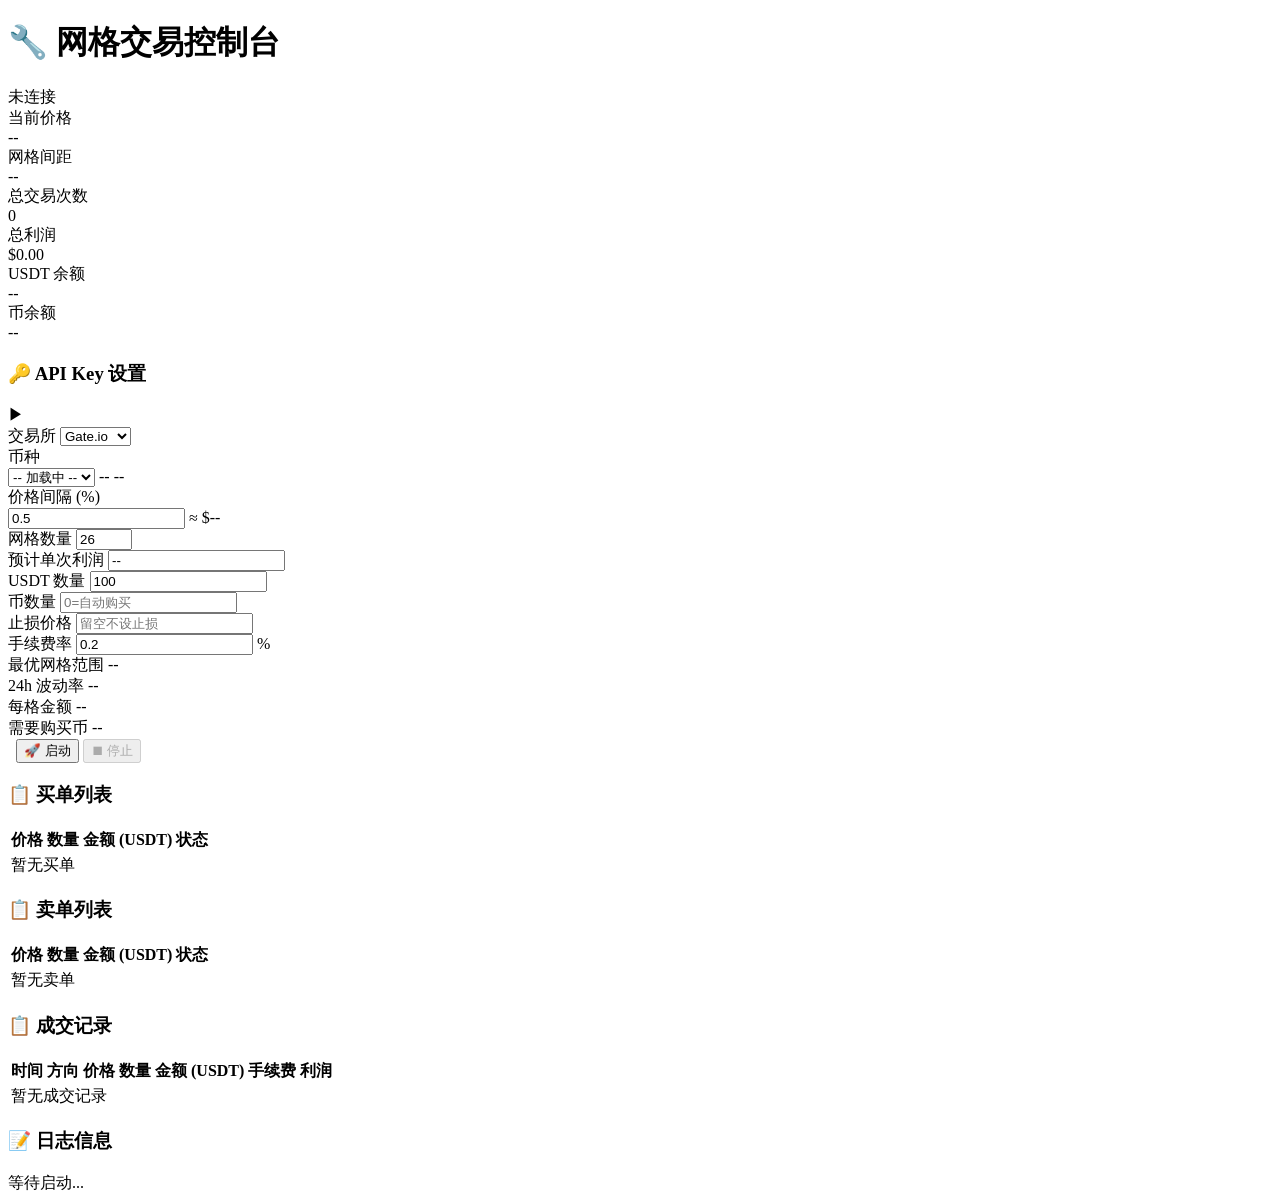
==== src/static/index.html @ 10f2e529 "Initial commit" ====
<!DOCTYPE html>
<html lang="zh-CN">
<head>
    <meta charset="UTF-8">
    <meta name="viewport" content="width=device-width, initial-scale=1.0">
    <title>网格交易控制台</title>
    <link rel="stylesheet" href="/static/style.css">
</head>
<body>
    <div class="container">
        <!-- 顶部标题 -->
        <header class="header">
            <h1>🔧 网格交易控制台</h1>
            <span id="connectionStatus" class="status-badge disconnected">未连接</span>
        </header>

        <!-- 顶部信息栏 -->
        <section class="info-bar">
            <div class="info-card">
                <div class="info-label">当前价格</div>
                <div class="info-value" id="currentPrice">--</div>
            </div>
            <div class="info-card">
                <div class="info-label">网格间距</div>
                <div class="info-value" id="gridSpacing">--</div>
            </div>
            <div class="info-card">
                <div class="info-label">总交易次数</div>
                <div class="info-value" id="totalTrades">0</div>
            </div>
            <div class="info-card">
                <div class="info-label">总利润</div>
                <div class="info-value profit" id="totalProfit">$0.00</div>
            </div>
            <div class="info-card">
                <div class="info-label">USDT 余额</div>
                <div class="info-value" id="usdtBalance">--</div>
            </div>
            <div class="info-card">
                <div class="info-label">币余额</div>
                <div class="info-value" id="coinBalance">--</div>
            </div>
        </section>

        <!-- API Key 设置面板 -->
        <section class="config-panel api-key-panel">
            <div class="panel-header" onclick="toggleApiPanel()">
                <h3>🔑 API Key 设置</h3>
                <span id="apiToggleIcon" class="toggle-icon">▶</span>
            </div>
            <div id="apiPanel" class="panel-body" style="display:none;">
                <div class="config-row">
                    <div class="config-group">
                        <label>Binance API Key</label>
                        <input type="text" id="binanceApiKey" placeholder="输入 Binance API Key">
                    </div>
                    <div class="config-group">
                        <label>Binance Secret Key</label>
                        <input type="password" id="binanceApiSecret" placeholder="输入 Secret Key">
                    </div>
                    <div class="config-group">
                        <label>&nbsp;</label>
                        <button class="btn btn-save" onclick="saveApiKey('binance')">💾 保存</button>
                        <button class="btn btn-test" onclick="testConnection('binance')">🔌 测试</button>
                        <span id="binanceKeyStatus" class="key-status"></span>
                    </div>
                </div>
                <div class="config-row">
                    <div class="config-group">
                        <label>Gate.io API Key</label>
                        <input type="text" id="gateioApiKey" placeholder="输入 Gate.io API Key">
                    </div>
                    <div class="config-group">
                        <label>Gate.io Secret Key</label>
                        <input type="password" id="gateioApiSecret" placeholder="输入 Secret Key">
                    </div>
                    <div class="config-group">
                        <label>&nbsp;</label>
                        <button class="btn btn-save" onclick="saveApiKey('gateio')">💾 保存</button>
                        <button class="btn btn-test" onclick="testConnection('gateio')">🔌 测试</button>
                        <span id="gateioKeyStatus" class="key-status"></span>
                    </div>
                </div>
            </div>
        </section>

        <!-- 配置面板 -->
        <section class="config-panel">
            <div class="config-row">
                <div class="config-group">
                    <label>交易所</label>
            <select id="exchange">
                <option value="gateio">Gate.io</option>
                <option value="binance">Binance</option>
            </select>
                </div>
                <div class="config-group">
                    <label>币种</label>
                    <div class="symbol-row">
                        <select id="symbol">
                            <option value="">-- 加载中 --</option>
                        </select>
                        <span id="symbolPrice" class="live-price">--</span>
                        <span id="symbolBalance" class="balance-tag">--</span>
                    </div>
                </div>
                <div class="config-group">
                    <label>价格间隔 (%)</label>
                    <div class="input-with-hint">
                        <input type="text" id="priceSpacing" value="0.5" placeholder="如 0.5 表示 0.5%">
                        <span id="priceSpacingHint" class="hint-text">≈ $--</span>
                    </div>
                </div>
                <div class="config-group">
                    <label>网格数量</label>
                    <input type="number" id="gridCount" value="26" min="2" max="500">
                </div>
                <div class="config-group">
                    <label>预计单次利润</label>
                    <input type="text" id="estimatedProfit" value="--" readonly class="readonly-input">
                </div>
            </div>
            <div class="config-row">
                <div class="config-group">
                    <label>USDT 数量</label>
                    <input type="number" id="usdtAmount" value="100" step="1" min="0">
                    <span id="usdtMinHint" class="hint-text"></span>
                </div>
                <div class="config-group">
                    <label>币数量</label>
                    <input type="number" id="coinAmount" value="" step="0.0001" min="0" placeholder="0=自动购买">
                    <span id="coinMinHint" class="hint-text"></span>
                </div>
                <div class="config-group">
                    <label>止损价格</label>
                    <input type="text" id="stopLossPrice" value="" placeholder="留空不设止损">
                </div>
                <div class="config-group">
                    <label>手续费率</label>
                    <input type="number" id="feeRate" value="0.2" step="0.05" min="0.05">
                    <span class="unit">%</span>
                </div>
            </div>
            <div class="config-row">
                <div class="config-group info-display">
                    <label>最优网格范围</label>
                    <span id="optimalRange" class="info-text">--</span>
                </div>
                <div class="config-group info-display">
                    <label>24h 波动率</label>
                    <span id="volatility" class="info-text">--</span>
                </div>
                <div class="config-group info-display">
                    <label>每格金额</label>
                    <span id="perGridAmount" class="info-text">--</span>
                </div>
                <div class="config-group info-display">
                    <label>需要购买币</label>
                    <span id="needBuyCoin" class="info-text">--</span>
                </div>
            </div>
            <div class="config-row">
                <div class="config-group">
                    <label>&nbsp;</label>
                    <button id="startBtn" class="btn btn-start" onclick="startGrid()">🚀 启动</button>
                    <button id="stopBtn" class="btn btn-stop" onclick="stopGrid()" disabled>⏹ 停止</button>
                </div>
            </div>
        </section>

        <!-- 中间：买单和卖单 -->
        <section class="orders-section">
            <div class="orders-panel">
                <h3>📋 买单列表</h3>
                <div class="table-wrapper">
                    <table id="buyOrdersTable">
                        <thead>
                            <tr>
                                <th>价格</th>
                                <th>数量</th>
                                <th>金额 (USDT)</th>
                                <th>状态</th>
                            </tr>
                        </thead>
                        <tbody id="buyOrdersBody">
                            <tr><td colspan="4" class="empty">暂无买单</td></tr>
                        </tbody>
                    </table>
                </div>
            </div>
            <div class="orders-panel">
                <h3>📋 卖单列表</h3>
                <div class="table-wrapper">
                    <table id="sellOrdersTable">
                        <thead>
                            <tr>
                                <th>价格</th>
                                <th>数量</th>
                                <th>金额 (USDT)</th>
                                <th>状态</th>
                            </tr>
                        </thead>
                        <tbody id="sellOrdersBody">
                            <tr><td colspan="4" class="empty">暂无卖单</td></tr>
                        </tbody>
                    </table>
                </div>
            </div>
        </section>

        <!-- 成交记录 -->
        <section class="trades-section">
            <h3>📋 成交记录</h3>
            <div class="table-wrapper">
                <table id="tradesTable">
                    <thead>
                        <tr>
                            <th>时间</th>
                            <th>方向</th>
                            <th>价格</th>
                            <th>数量</th>
                            <th>金额 (USDT)</th>
                            <th>手续费</th>
                            <th>利润</th>
                        </tr>
                    </thead>
                    <tbody id="tradesBody">
                        <tr><td colspan="7" class="empty">暂无成交记录</td></tr>
                    </tbody>
                </table>
            </div>
        </section>

        <!-- 日志 -->
        <section class="log-section">
            <h3>📝 日志信息</h3>
            <div id="logContainer" class="log-container">
                <div class="log-empty">等待启动...</div>
            </div>
        </section>
    </div>

    <script src="/static/app.js"></script>
</body>
</html>
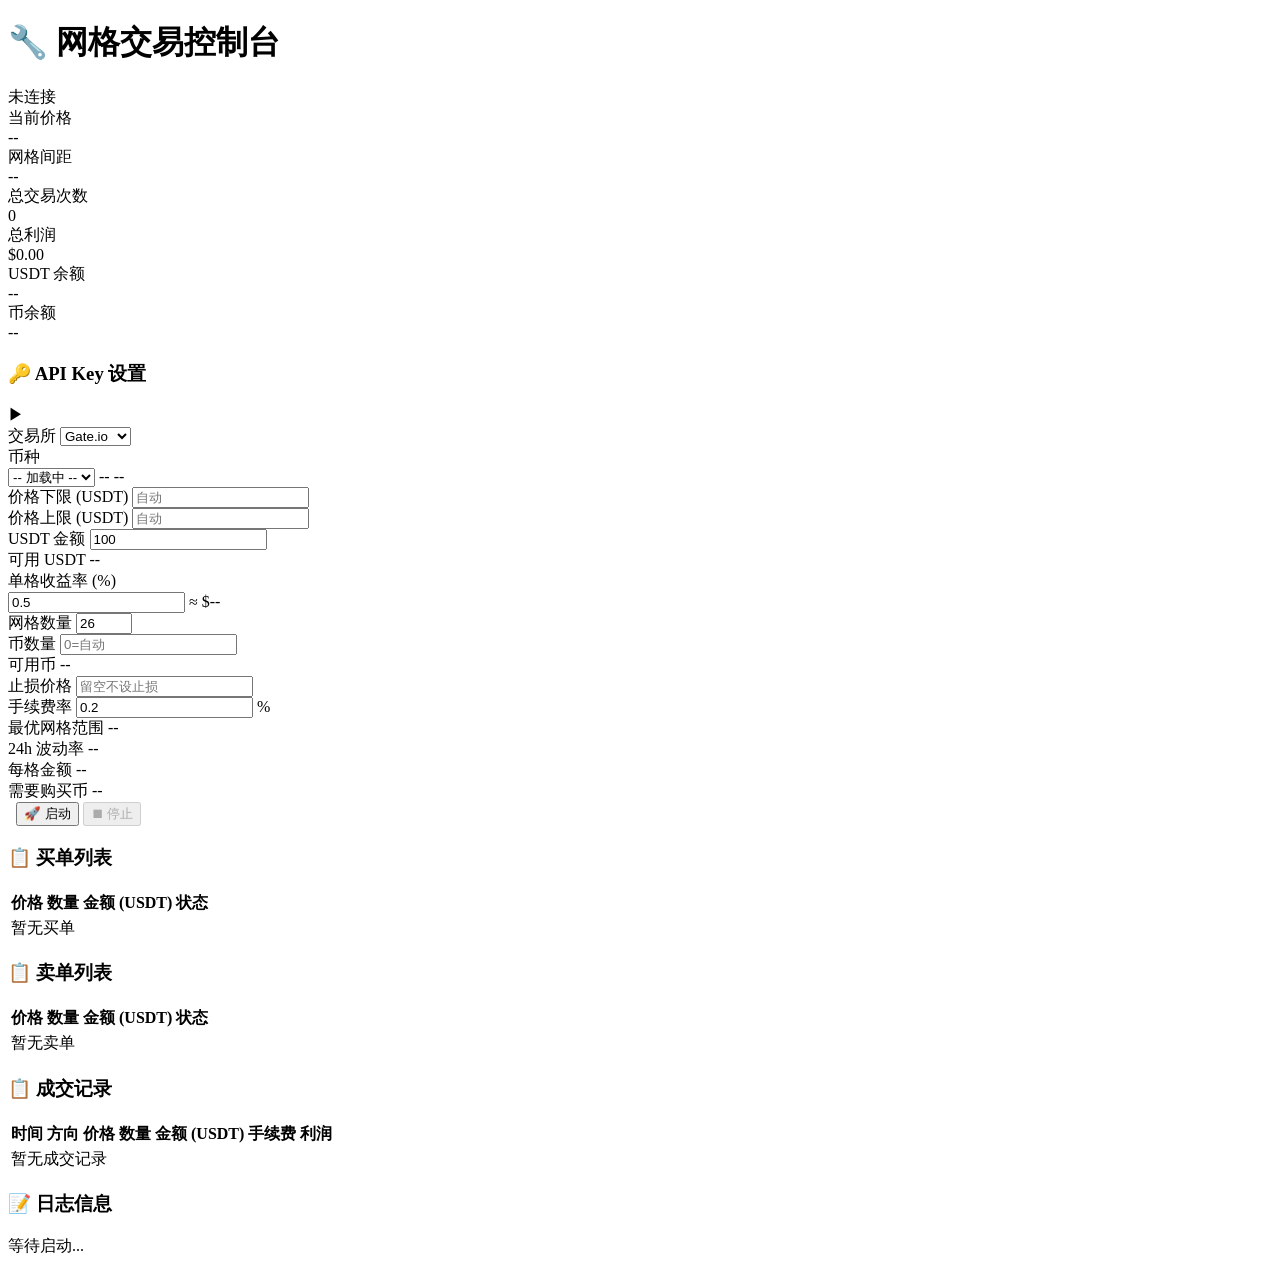
==== commit 13111e9d: "feat: 添加运行详情面板和机器人参数面板 - 新增运行详情面板：显示总收益、网格收益、浮动盈亏、年化收益率等 - 新增网格收益轮次表格，显示每轮交易详情 - 新增机器人参数面板，显示完整配置参数 " ====
--- a/src/static/index.html
+++ b/src/static/index.html
@@ -84,15 +84,15 @@
             </div>
         </section>
 
-        <!-- 配置面板 -->
+        <!-- 配置面板（设置机器人） -->
         <section class="config-panel">
             <div class="config-row">
                 <div class="config-group">
                     <label>交易所</label>
-            <select id="exchange">
-                <option value="gateio">Gate.io</option>
-                <option value="binance">Binance</option>
-            </select>
+                    <select id="exchange">
+                        <option value="gateio">Gate.io</option>
+                        <option value="binance">Binance</option>
+                    </select>
                 </div>
                 <div class="config-group">
                     <label>币种</label>
@@ -105,7 +105,26 @@
                     </div>
                 </div>
                 <div class="config-group">
-                    <label>价格间隔 (%)</label>
+                    <label>价格下限 (USDT)</label>
+                    <input type="text" id="lowerPrice" placeholder="自动" value="">
+                </div>
+                <div class="config-group">
+                    <label>价格上限 (USDT)</label>
+                    <input type="text" id="upperPrice" placeholder="自动" value="">
+                </div>
+            </div>
+            <div class="config-row">
+                <div class="config-group">
+                    <label>USDT 金额</label>
+                    <input type="number" id="usdtAmount" value="100" step="1" min="0">
+                    <span id="usdtMinHint" class="hint-text"></span>
+                </div>
+                <div class="config-group">
+                    <label>可用 USDT</label>
+                    <span id="availableUsdt" class="info-text available-balance">--</span>
+                </div>
+                <div class="config-group">
+                    <label>单格收益率 (%)</label>
                     <div class="input-with-hint">
                         <input type="text" id="priceSpacing" value="0.5" placeholder="如 0.5 表示 0.5%">
                         <span id="priceSpacingHint" class="hint-text">≈ $--</span>
@@ -115,21 +134,16 @@
                     <label>网格数量</label>
                     <input type="number" id="gridCount" value="26" min="2" max="500">
                 </div>
-                <div class="config-group">
-                    <label>预计单次利润</label>
-                    <input type="text" id="estimatedProfit" value="--" readonly class="readonly-input">
-                </div>
             </div>
             <div class="config-row">
                 <div class="config-group">
-                    <label>USDT 数量</label>
-                    <input type="number" id="usdtAmount" value="100" step="1" min="0">
-                    <span id="usdtMinHint" class="hint-text"></span>
-                </div>
-                <div class="config-group">
                     <label>币数量</label>
-                    <input type="number" id="coinAmount" value="" step="0.0001" min="0" placeholder="0=自动购买">
+                    <input type="number" id="coinAmount" value="" step="0.0001" min="0" placeholder="0=自动">
                     <span id="coinMinHint" class="hint-text"></span>
+                </div>
+                <div class="config-group">
+                    <label>可用币</label>
+                    <span id="availableCoin" class="info-text available-balance">--</span>
                 </div>
                 <div class="config-group">
                     <label>止损价格</label>
@@ -164,6 +178,195 @@
                     <label>&nbsp;</label>
                     <button id="startBtn" class="btn btn-start" onclick="startGrid()">🚀 启动</button>
                     <button id="stopBtn" class="btn btn-stop" onclick="stopGrid()" disabled>⏹ 停止</button>
+                </div>
+            </div>
+        </section>
+
+        <!-- 运行详情面板（启动后显示） -->
+        <section id="runningPanel" class="running-panel" style="display:none;">
+            <div class="running-header">
+                <div class="running-title">
+                    <h2 id="runningSymbol">--/USDT 现货网格</h2>
+                    <span class="running-subtitle" id="runningExchange">--</span>
+                </div>
+                <div class="running-status">
+                    <span id="runningStatusBadge" class="status-badge running">运行中</span>
+                </div>
+            </div>
+            
+            <div class="running-info-bar">
+                <div class="running-info-item">
+                    <span class="running-info-label">创建时间</span>
+                    <span class="running-info-value" id="runningCreatedAt">--</span>
+                </div>
+                <div class="running-info-item">
+                    <span class="running-info-label">运行时长</span>
+                    <span class="running-info-value" id="runningTime">--</span>
+                </div>
+                <div class="running-info-item">
+                    <span class="running-info-label">价格区间</span>
+                    <span class="running-info-value" id="runningPriceRange">--</span>
+                </div>
+            </div>
+
+            <div class="running-stats-grid">
+                <div class="running-stat-card">
+                    <div class="running-stat-label">总收益 (USDT)</div>
+                    <div class="running-stat-value profit" id="runningTotalProfit">0.00</div>
+                </div>
+                <div class="running-stat-card">
+                    <div class="running-stat-label">网格收益 (USDT)</div>
+                    <div class="running-stat-value profit" id="runningGridProfit">0.00</div>
+                </div>
+                <div class="running-stat-card">
+                    <div class="running-stat-label">浮动盈亏</div>
+                    <div class="running-stat-value" id="runningFloatingPnl">0.00</div>
+                </div>
+                <div class="running-stat-card">
+                    <div class="running-stat-label">年化收益率</div>
+                    <div class="running-stat-value profit" id="runningAnnualized">0%</div>
+                </div>
+                <div class="running-stat-card">
+                    <div class="running-stat-label">总投资 (USDT)</div>
+                    <div class="running-stat-value" id="runningInvestment">0.00</div>
+                </div>
+                <div class="running-stat-card">
+                    <div class="running-stat-label">交易次数</div>
+                    <div class="running-stat-value" id="runningTradeCount">0</div>
+                </div>
+            </div>
+
+            <!-- 网格收益轮次 -->
+            <div class="running-section">
+                <div class="section-header" onclick="toggleGridTrades()">
+                    <h3>📊 网格收益 (USDT)</h3>
+                    <span id="gridTradesToggle" class="toggle-icon">▼</span>
+                </div>
+                <div id="gridTradesPanel" class="section-body">
+                    <div class="table-wrapper">
+                        <table id="gridTradesTable">
+                            <thead>
+                                <tr>
+                                    <th>轮次</th>
+                                    <th>收益 (USDT)</th>
+                                    <th>日期</th>
+                                    <th>方向</th>
+                                </tr>
+                            </thead>
+                            <tbody id="gridTradesBody">
+                                <tr><td colspan="4" class="empty">暂无交易记录</td></tr>
+                            </tbody>
+                        </table>
+                    </div>
+                </div>
+            </div>
+
+            <!-- 操作按钮 -->
+            <div class="running-actions">
+                <button class="btn btn-action" onclick="shareBot()">📤 分享</button>
+                <button class="btn btn-action btn-danger" onclick="terminateBot()">⛔ 终止</button>
+                <button id="runningStartBtn" class="btn btn-start" onclick="startGrid()">🚀 启动</button>
+                <button class="btn btn-action" onclick="copyBot()">📋 复制</button>
+            </div>
+
+            <!-- 交易历史 -->
+            <div class="running-section">
+                <div class="section-header" onclick="toggleTradeHistory()">
+                    <h3>📋 交易历史</h3>
+                    <span id="tradeHistoryToggle" class="toggle-icon">▼</span>
+                </div>
+                <div id="tradeHistoryPanel" class="section-body">
+                    <div class="table-wrapper">
+                        <table id="historyTradesTable">
+                            <thead>
+                                <tr>
+                                    <th>时间</th>
+                                    <th>方向</th>
+                                    <th>价格</th>
+                                    <th>数量</th>
+                                    <th>金额 (USDT)</th>
+                                    <th>手续费</th>
+                                    <th>利润</th>
+                                </tr>
+                            </thead>
+                            <tbody id="historyTradesBody">
+                                <tr><td colspan="7" class="empty">暂无成交记录</td></tr>
+                            </tbody>
+                        </table>
+                    </div>
+                </div>
+            </div>
+        </section>
+
+        <!-- 机器人参数面板 -->
+        <section id="botConfigPanel" class="config-panel bot-config-panel" style="display:none;">
+            <div class="panel-header" onclick="toggleBotConfig()">
+                <h3>🤖 机器人参数</h3>
+                <span id="botConfigToggle" class="toggle-icon">▶</span>
+            </div>
+            <div id="botConfigBody" class="panel-body" style="display:none;">
+                <div class="bot-config-grid">
+                    <div class="bot-config-item">
+                        <span class="bot-config-label">价格区间 (USDT)</span>
+                        <span class="bot-config-value" id="botPriceRange">--</span>
+                    </div>
+                    <div class="bot-config-item">
+                        <span class="bot-config-label">网格数量 (类型)</span>
+                        <span class="bot-config-value" id="botGridCount">--</span>
+                    </div>
+                    <div class="bot-config-item">
+                        <span class="bot-config-label">每格买卖数量</span>
+                        <span class="bot-config-value" id="botPerGrid">--</span>
+                    </div>
+                    <div class="bot-config-item">
+                        <span class="bot-config-label">单格收益率</span>
+                        <span class="bot-config-value" id="botProfitRate">--</span>
+                    </div>
+                </div>
+                <div class="bot-config-advanced">
+                    <h4>🔧 高级设置</h4>
+                    <div class="bot-config-grid">
+                        <div class="bot-config-item">
+                            <span class="bot-config-label">机器人 ID</span>
+                            <span class="bot-config-value" id="botId">--</span>
+                        </div>
+                        <div class="bot-config-item">
+                            <span class="bot-config-label">开始条件</span>
+                            <span class="bot-config-value" id="botStartCondition">触发价格 0 USDT</span>
+                        </div>
+                        <div class="bot-config-item">
+                            <span class="bot-config-label">终止条件</span>
+                            <span class="bot-config-value" id="botStopCondition">触发价格 0 USDT</span>
+                        </div>
+                        <div class="bot-config-item">
+                            <span class="bot-config-label">止盈 / 止损价格</span>
+                            <span class="bot-config-value" id="botStopPrices">0 / 0</span>
+                        </div>
+                        <div class="bot-config-item">
+                            <span class="bot-config-label">单格数量递增</span>
+                            <span class="bot-config-value" id="botQtyIncrease">按数量 --</span>
+                        </div>
+                        <div class="bot-config-item">
+                            <span class="bot-config-label">移动网格涨跌幅</span>
+                            <span class="bot-config-value" id="botMoveRange">1%</span>
+                        </div>
+                        <div class="bot-config-item">
+                            <span class="bot-config-label">停止上移 / 下移价格</span>
+                            <span class="bot-config-value" id="botStopMovePrices">-- / --</span>
+                        </div>
+                        <div class="bot-config-item">
+                            <span class="bot-config-label">终止时卖出</span>
+                            <span class="bot-config-value" id="botSellOnStop">否</span>
+                        </div>
+                        <div class="bot-config-item">
+                            <span class="bot-config-label">分成比例</span>
+                            <span class="bot-config-value" id="botShareRatio">0%</span>
+                        </div>
+                        <div class="bot-config-item">
+                            <span class="bot-config-label">机器人名称</span>
+                            <span class="bot-config-value" id="botName">--</span>
+                        </div>
+                    </div>
                 </div>
             </div>
         </section>
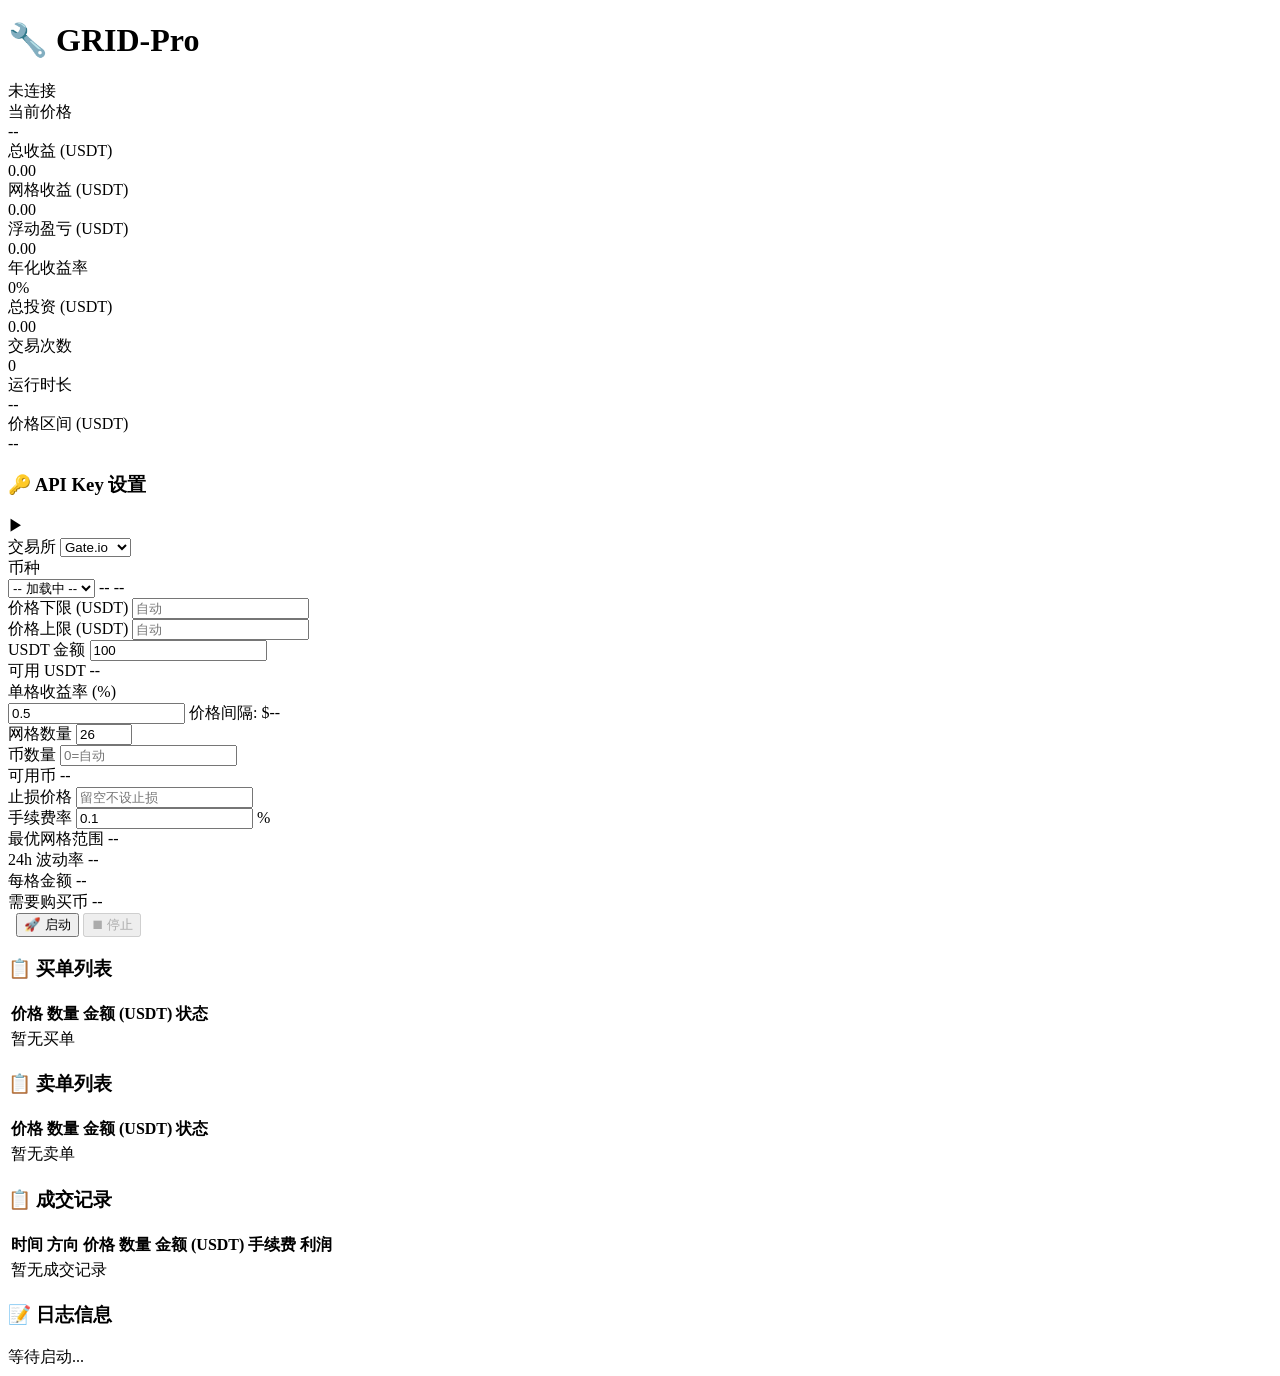
==== commit 2e6f8fb4: "feat: 优化UI - 顶部信息栏显示完整数据、USDT/币数量互动计算、最小交易金额检查" ====
--- a/src/static/index.html
+++ b/src/static/index.html
@@ -3,14 +3,14 @@
 <head>
     <meta charset="UTF-8">
     <meta name="viewport" content="width=device-width, initial-scale=1.0">
-    <title>网格交易控制台</title>
+    <title>GRID-Pro 网格交易</title>
     <link rel="stylesheet" href="/static/style.css">
 </head>
 <body>
     <div class="container">
         <!-- 顶部标题 -->
         <header class="header">
-            <h1>🔧 网格交易控制台</h1>
+            <h1>🔧 GRID-Pro</h1>
             <span id="connectionStatus" class="status-badge disconnected">未连接</span>
         </header>
 
@@ -21,24 +21,36 @@
                 <div class="info-value" id="currentPrice">--</div>
             </div>
             <div class="info-card">
-                <div class="info-label">网格间距</div>
-                <div class="info-value" id="gridSpacing">--</div>
-            </div>
-            <div class="info-card">
-                <div class="info-label">总交易次数</div>
+                <div class="info-label">总收益 (USDT)</div>
+                <div class="info-value" id="totalProfit">0.00</div>
+            </div>
+            <div class="info-card">
+                <div class="info-label">网格收益 (USDT)</div>
+                <div class="info-value" id="gridProfit">0.00</div>
+            </div>
+            <div class="info-card">
+                <div class="info-label">浮动盈亏 (USDT)</div>
+                <div class="info-value" id="floatingPnl">0.00</div>
+            </div>
+            <div class="info-card">
+                <div class="info-label">年化收益率</div>
+                <div class="info-value" id="annualizedReturn">0%</div>
+            </div>
+            <div class="info-card">
+                <div class="info-label">总投资 (USDT)</div>
+                <div class="info-value" id="totalInvestment">0.00</div>
+            </div>
+            <div class="info-card">
+                <div class="info-label">交易次数</div>
                 <div class="info-value" id="totalTrades">0</div>
             </div>
             <div class="info-card">
-                <div class="info-label">总利润</div>
-                <div class="info-value profit" id="totalProfit">$0.00</div>
-            </div>
-            <div class="info-card">
-                <div class="info-label">USDT 余额</div>
-                <div class="info-value" id="usdtBalance">--</div>
-            </div>
-            <div class="info-card">
-                <div class="info-label">币余额</div>
-                <div class="info-value" id="coinBalance">--</div>
+                <div class="info-label">运行时长</div>
+                <div class="info-value" id="runningTimeDisplay">--</div>
+            </div>
+            <div class="info-card">
+                <div class="info-label">价格区间 (USDT)</div>
+                <div class="info-value" id="priceRangeDisplay">--</div>
             </div>
         </section>
 
@@ -117,6 +129,7 @@
                 <div class="config-group">
                     <label>USDT 金额</label>
                     <input type="number" id="usdtAmount" value="100" step="1" min="0">
+                    <span id="usdtEstimate" class="hint-text" style="color:#4a90d9;"></span>
                     <span id="usdtMinHint" class="hint-text"></span>
                 </div>
                 <div class="config-group">
@@ -127,7 +140,8 @@
                     <label>单格收益率 (%)</label>
                     <div class="input-with-hint">
                         <input type="text" id="priceSpacing" value="0.5" placeholder="如 0.5 表示 0.5%">
-                        <span id="priceSpacingHint" class="hint-text">≈ $--</span>
+                        <span id="priceSpacingHint" class="hint-text">价格间隔: $--</span>
+                        <span id="netProfitHint" class="hint-text"></span>
                     </div>
                 </div>
                 <div class="config-group">
@@ -151,7 +165,7 @@
                 </div>
                 <div class="config-group">
                     <label>手续费率</label>
-                    <input type="number" id="feeRate" value="0.2" step="0.05" min="0.05">
+                    <input type="number" id="feeRate" value="0.1" step="0.05" min="0.05">
                     <span class="unit">%</span>
                 </div>
             </div>
@@ -167,6 +181,7 @@
                 <div class="config-group info-display">
                     <label>每格金额</label>
                     <span id="perGridAmount" class="info-text">--</span>
+                    <span id="minOrderHint" class="hint-text"></span>
                 </div>
                 <div class="config-group info-display">
                     <label>需要购买币</label>
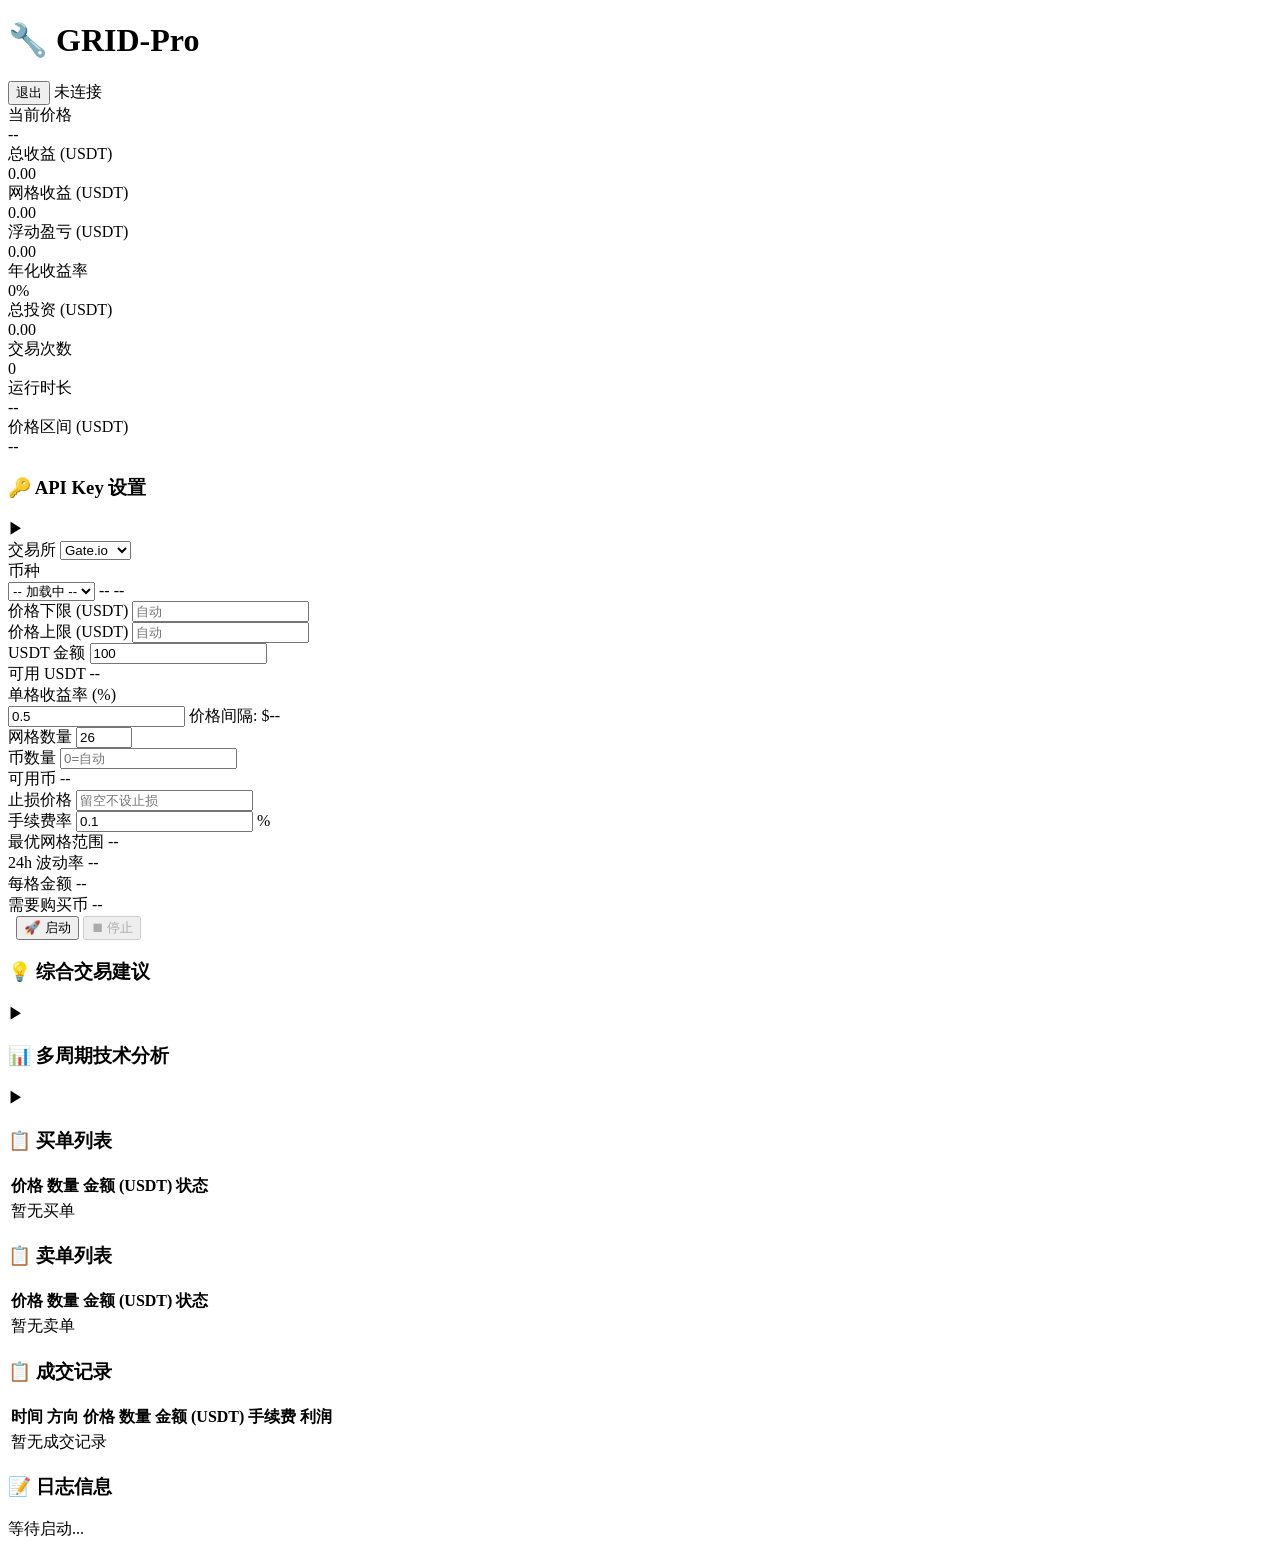
==== commit 0355ce67: "feat: 多项改进 1. 修复登录死循环问题 2. 修复 bcrypt/passlib 版本兼容性 3. 选币后自动展开建议和分析面板 4. 网格持久化 - 服务重启自动从交易所拉取挂单恢复 5. " ====
--- a/src/static/index.html
+++ b/src/static/index.html
@@ -11,7 +11,11 @@
         <!-- 顶部标题 -->
         <header class="header">
             <h1>🔧 GRID-Pro</h1>
-            <span id="connectionStatus" class="status-badge disconnected">未连接</span>
+            <div class="header-right">
+                <span id="headerUsername" class="header-username"></span>
+                <button class="btn btn-logout" onclick="logout()">退出</button>
+                <span id="connectionStatus" class="status-badge disconnected">未连接</span>
+            </div>
         </header>
 
         <!-- 顶部信息栏 -->
@@ -194,6 +198,70 @@
                     <button id="startBtn" class="btn btn-start" onclick="startGrid()">🚀 启动</button>
                     <button id="stopBtn" class="btn btn-stop" onclick="stopGrid()" disabled>⏹ 停止</button>
                 </div>
+            </div>
+        </section>
+
+        <!-- 交易建议面板 -->
+        <section class="config-panel advice-panel">
+            <div class="panel-header" onclick="toggleAdvicePanel()">
+                <h3>💡 综合交易建议</h3>
+                <span id="adviceToggleIcon" class="toggle-icon">▶</span>
+            </div>
+            <div id="advicePanel" class="panel-body" style="display:none;">
+                <div class="advice-loading" id="adviceLoading">加载中...</div>
+                <div id="adviceContent" style="display:none;">
+                    <div class="advice-score" id="adviceScore">
+                        <div class="advice-score-circle" id="adviceScoreCircle">
+                            <span id="adviceScoreValue">--</span>
+                        </div>
+                        <div class="advice-score-label">网格适合度评分</div>
+                    </div>
+                    <div class="advice-summary" id="adviceSummary"></div>
+                    <div class="advice-detail" id="adviceDetail"></div>
+                    <div class="advice-section">
+                        <h4>📋 操作建议</h4>
+                        <ul id="adviceSuggestions"></ul>
+                    </div>
+                    <div class="advice-section">
+                        <h4>⚠️ 风险提示</h4>
+                        <ul id="adviceWarnings"></ul>
+                    </div>
+                    <div class="advice-section">
+                        <h4>📊 分析依据</h4>
+                        <ul id="adviceReasons"></ul>
+                    </div>
+                    <div class="advice-price-info">
+                        <span>当前价格: <strong id="adviceCurrentPrice">--</strong></span>
+                        <span>近期低点: <strong id="adviceRecentLow">--</strong></span>
+                        <span>近期高点: <strong id="adviceRecentHigh">--</strong></span>
+                    </div>
+                </div>
+                <div class="advice-error" id="adviceError" style="display:none;"></div>
+            </div>
+        </section>
+
+        <!-- 技术分析面板 -->
+        <section class="config-panel analysis-panel">
+            <div class="panel-header" onclick="toggleAnalysisPanel()">
+                <h3>📊 多周期技术分析</h3>
+                <span id="analysisToggleIcon" class="toggle-icon">▶</span>
+            </div>
+            <div id="analysisPanel" class="panel-body" style="display:none;">
+                <div class="analysis-loading" id="analysisLoading">加载中...</div>
+                <div id="analysisContent" style="display:none;">
+                    <div class="analysis-tabs" id="analysisTabs">
+                        <button class="analysis-tab active" data-interval="15m" onclick="switchAnalysisTab('15m')">15分钟</button>
+                        <button class="analysis-tab" data-interval="30m" onclick="switchAnalysisTab('30m')">30分钟</button>
+                        <button class="analysis-tab" data-interval="1h" onclick="switchAnalysisTab('1h')">1小时</button>
+                        <button class="analysis-tab" data-interval="4h" onclick="switchAnalysisTab('4h')">4小时</button>
+                        <button class="analysis-tab" data-interval="1d" onclick="switchAnalysisTab('1d')">日线</button>
+                        <button class="analysis-tab" data-interval="1w" onclick="switchAnalysisTab('1w')">周线</button>
+                    </div>
+                    <div id="analysisIntervalContent">
+                        <!-- 由 JS 动态渲染 -->
+                    </div>
+                </div>
+                <div class="analysis-error" id="analysisError" style="display:none;"></div>
             </div>
         </section>
 
